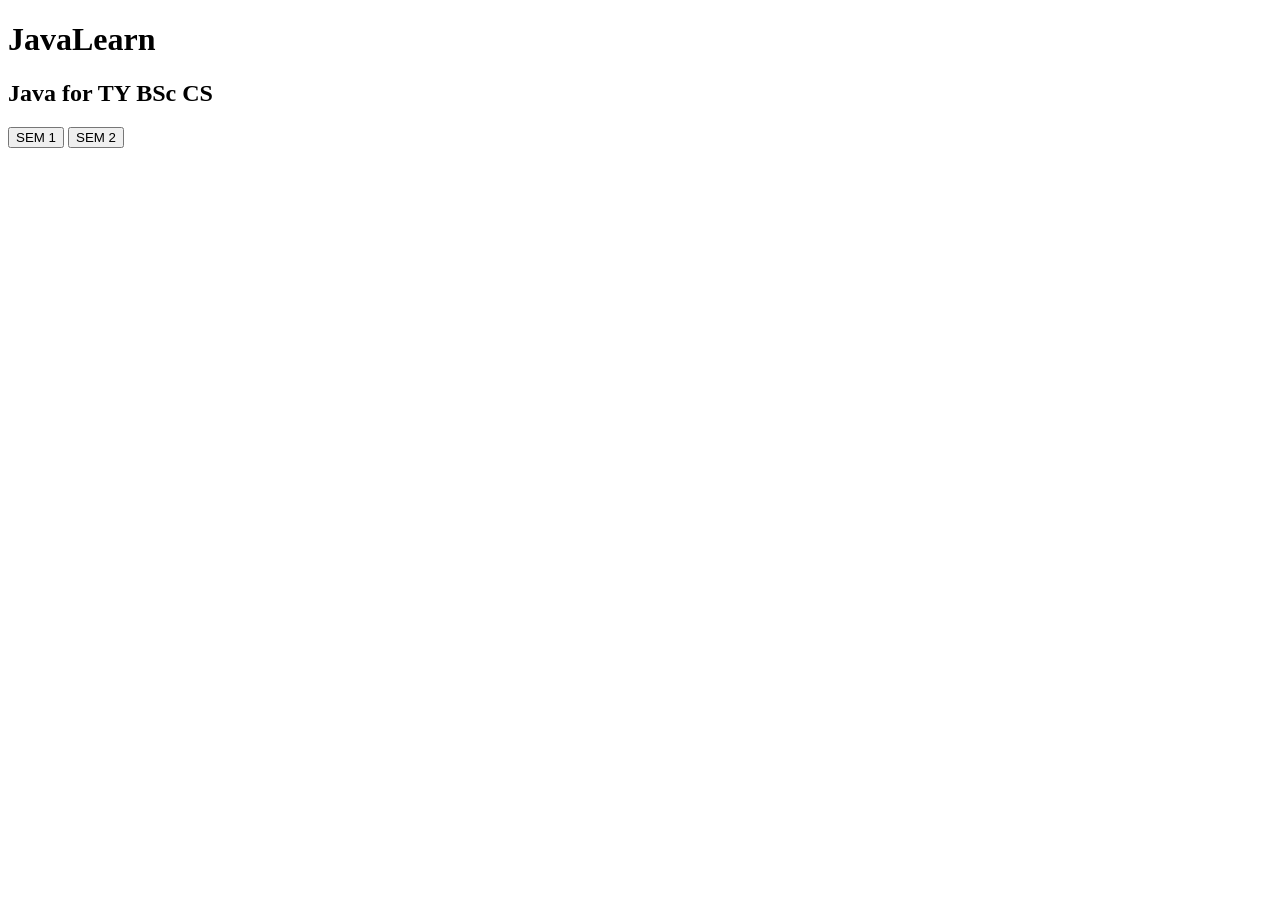
==== templates/home.html @ fbf09ed3 "Connect JavaLearn pages with Flask" ====
<!DOCTYPE html>
<html>

<head>
    <title>JavaLearn Home</title>
    <link rel="stylesheet" href="style.css">
</head>

<body>

    <h1>JavaLearn</h1>

    <h2>Java for TY BSc CS</h2>

    <button onclick="window.location.href='sem1.html'">
        SEM 1
    </button>

    <button onclick="window.location.href='sem2.html'">
        SEM 2
    </button>

</body>

</html>
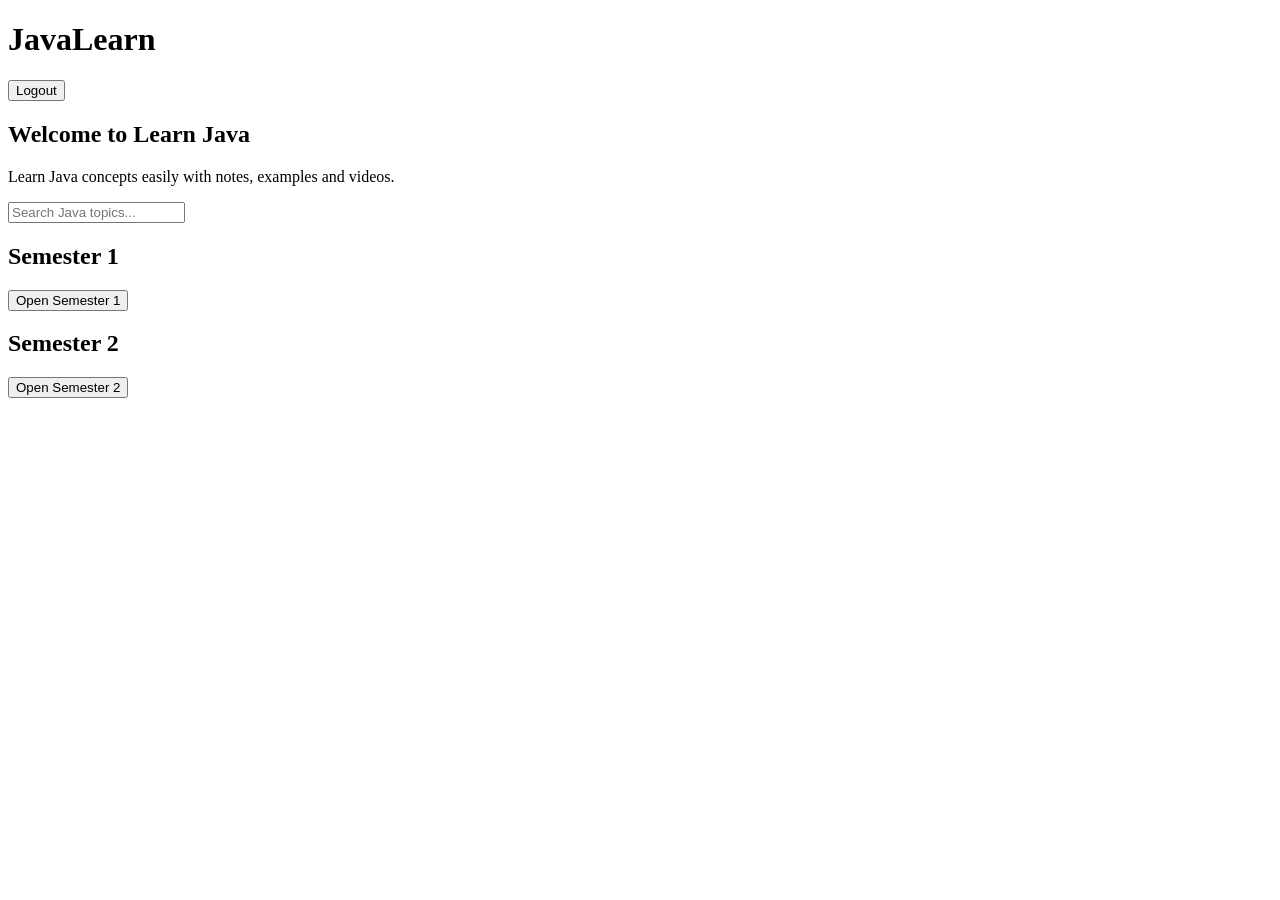
==== commit b6afeaaa: "Add clickable semester Java topics" ====
--- a/templates/home.html
+++ b/templates/home.html
@@ -3,23 +3,103 @@
 
 <head>
     <title>JavaLearn Home</title>
-    <link rel="stylesheet" href="style.css">
+
+    <link rel="stylesheet"
+          href="{{ url_for('static', filename='style.css') }}">
 </head>
 
-<body>
+<body class="dashboard-page">
 
-    <h1>JavaLearn</h1>
+    <header class="header">
 
-    <h2>Java for TY BSc CS</h2>
+        <h1>JavaLearn</h1>
 
-    <button onclick="window.location.href='sem1.html'">
-        SEM 1
-    </button>
+        <button class="logout-button"
+                onclick="window.location.href='/'">
+            Logout
+        </button>
 
-    <button onclick="window.location.href='sem2.html'">
-        SEM 2
-    </button>
+    </header>
 
+
+    <main class="container">
+
+        <section class="welcome">
+
+            <h2>Welcome to Learn Java</h2>
+
+            <p>
+                Learn Java concepts easily with notes,
+                examples and videos.
+            </p>
+
+        </section>
+
+
+        <!-- Search -->
+
+        <section class="search-section">
+
+            <input type="text"
+                   id="searchBox"
+                   placeholder="Search Java topics...">
+
+        </section>
+
+
+        <!-- Semesters -->
+
+        <div class="semester-container">
+
+            <div class="semester-card">
+
+                <h2>Semester 1</h2>
+
+                <button onclick="window.location.href='/sem1'">
+                    Open Semester 1
+                </button>
+
+            </div>
+
+
+            <div class="semester-card">
+
+                <h2>Semester 2</h2>
+
+                <button onclick="window.location.href='/sem2'">
+                    Open Semester 2
+                </button>
+
+            </div>
+
+        </div>
+
+    </main>
+<script>
+
+    const searchBox = document.getElementById("searchBox");
+
+    searchBox.addEventListener("keyup", function() {
+
+        let searchText = searchBox.value.toLowerCase();
+
+        let semesters = document.querySelectorAll(".semester-card");
+
+        semesters.forEach(function(semester) {
+
+            let text = semester.innerText.toLowerCase();
+
+            if (text.includes(searchText)) {
+                semester.style.display = "block";
+            } else {
+                semester.style.display = "none";
+            }
+
+        });
+
+    });
+
+</script>
 </body>
 
 </html>
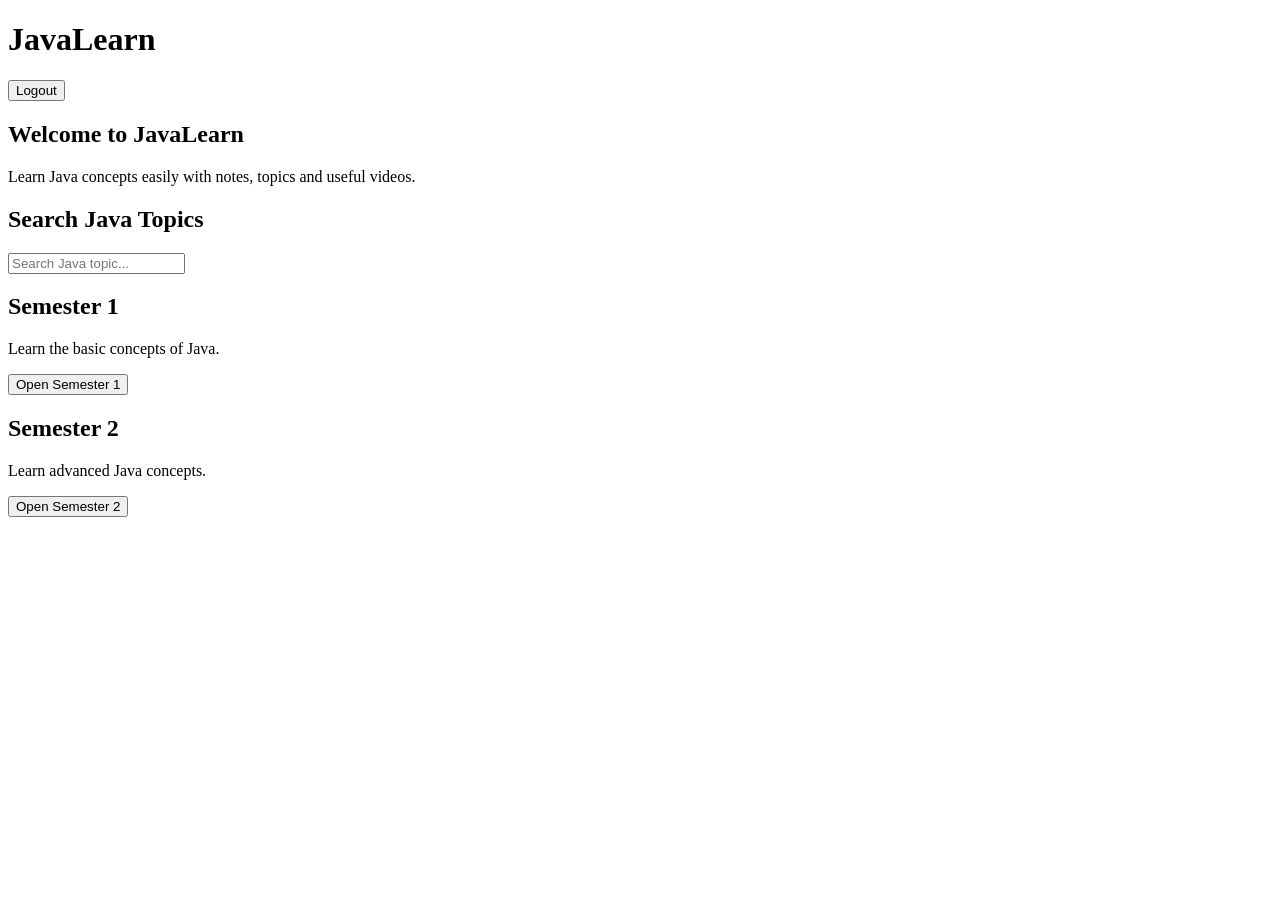
==== commit 317624aa: "Add Java topic search" ====
--- a/templates/home.html
+++ b/templates/home.html
@@ -2,10 +2,12 @@
 <html>
 
 <head>
+
     <title>JavaLearn Home</title>
 
     <link rel="stylesheet"
           href="{{ url_for('static', filename='style.css') }}">
+
 </head>
 
 <body class="dashboard-page">
@@ -24,13 +26,15 @@
 
     <main class="container">
 
+        <!-- Welcome -->
+
         <section class="welcome">
 
-            <h2>Welcome to Learn Java</h2>
+            <h2>Welcome to JavaLearn</h2>
 
             <p>
                 Learn Java concepts easily with notes,
-                examples and videos.
+                topics and useful videos.
             </p>
 
         </section>
@@ -39,10 +43,15 @@
         <!-- Search -->
 
         <section class="search-section">
+
+            <h2>Search Java Topics</h2>
 
             <input type="text"
                    id="searchBox"
-                   placeholder="Search Java topics...">
+                   placeholder="Search Java topic..."
+                   onkeyup="searchTopic()">
+
+            <div id="searchResult"></div>
 
         </section>
 
@@ -51,9 +60,16 @@
 
         <div class="semester-container">
 
+
+            <!-- Semester 1 -->
+
             <div class="semester-card">
 
                 <h2>Semester 1</h2>
+
+                <p>
+                    Learn the basic concepts of Java.
+                </p>
 
                 <button onclick="window.location.href='/sem1'">
                     Open Semester 1
@@ -62,9 +78,15 @@
             </div>
 
 
+            <!-- Semester 2 -->
+
             <div class="semester-card">
 
                 <h2>Semester 2</h2>
+
+                <p>
+                    Learn advanced Java concepts.
+                </p>
 
                 <button onclick="window.location.href='/sem2'">
                     Open Semester 2
@@ -75,31 +97,159 @@
         </div>
 
     </main>
-<script>
-
-    const searchBox = document.getElementById("searchBox");
-
-    searchBox.addEventListener("keyup", function() {
-
-        let searchText = searchBox.value.toLowerCase();
-
-        let semesters = document.querySelectorAll(".semester-card");
-
-        semesters.forEach(function(semester) {
-
-            let text = semester.innerText.toLowerCase();
-
-            if (text.includes(searchText)) {
-                semester.style.display = "block";
-            } else {
-                semester.style.display = "none";
+
+
+    <script>
+
+        function searchTopic() {
+
+            let search =
+                document.getElementById("searchBox").value.toLowerCase();
+
+            let result =
+                document.getElementById("searchResult");
+
+
+            if (search === "") {
+
+                result.innerHTML = "";
+
+                return;
             }
 
-        });
-
-    });
-
-</script>
+
+            let topics = [
+
+                {
+                    name: "Introduction to Java",
+                    semester: "Semester 1",
+                    link: "https://www.youtube.com/results?search_query=Telusko+Java+Introduction"
+                },
+
+                {
+                    name: "Java Basics",
+                    semester: "Semester 1",
+                    link: "https://www.youtube.com/results?search_query=Telusko+Java+Basics"
+                },
+
+                {
+                    name: "Variables and Data Types",
+                    semester: "Semester 1",
+                    link: "https://www.youtube.com/results?search_query=Telusko+Java+Variables+Data+Types"
+                },
+
+                {
+                    name: "Classes and Objects",
+                    semester: "Semester 1",
+                    link: "https://www.youtube.com/results?search_query=Telusko+Java+Classes+Objects"
+                },
+
+                {
+                    name: "Constructors",
+                    semester: "Semester 1",
+                    link: "https://www.youtube.com/results?search_query=Telusko+Java+Constructors"
+                },
+
+                {
+                    name: "Inheritance",
+                    semester: "Semester 1",
+                    link: "https://www.youtube.com/results?search_query=Telusko+Java+Inheritance"
+                },
+
+                {
+                    name: "Polymorphism",
+                    semester: "Semester 1",
+                    link: "https://www.youtube.com/watch?v=UMhqsoHREOQ"
+                },
+
+                {
+                    name: "Exception Handling",
+                    semester: "Semester 2",
+                    link: "https://www.youtube.com/watch?v=osEjmECD8bI"
+                },
+
+                {
+                    name: "File Handling",
+                    semester: "Semester 2",
+                    link: "https://www.youtube.com/results?search_query=Telusko+Java+File+Handling"
+                },
+
+                {
+                    name: "Multithreading",
+                    semester: "Semester 2",
+                    link: "https://www.youtube.com/results?search_query=Telusko+Java+Multithreading"
+                },
+
+                {
+                    name: "JDBC and Database Connectivity",
+                    semester: "Semester 2",
+                    link: "https://www.youtube.com/watch?v=txFAuhHELiE"
+                },
+
+                {
+                    name: "Collections in Java",
+                    semester: "Semester 2",
+                    link: "https://www.youtube.com/results?search_query=Telusko+Java+Collections"
+                },
+
+                {
+                    name: "Interfaces",
+                    semester: "Semester 2",
+                    link: "https://www.youtube.com/results?search_query=Telusko+Java+Interfaces"
+                }
+
+            ];
+
+
+            let found = topics.filter(function(topic) {
+
+                return topic.name
+                    .toLowerCase()
+                    .includes(search);
+
+            });
+
+
+            if (found.length === 0) {
+
+                result.innerHTML =
+                    "<p class='no-result'>No Java topic found.</p>";
+
+                return;
+            }
+
+
+            result.innerHTML = "";
+
+
+            found.forEach(function(topic) {
+
+                result.innerHTML += `
+
+                    <div class="search-result">
+
+                        <h3>${topic.name}</h3>
+
+                        <p>📚 ${topic.semester}</p>
+
+                        <a href="${topic.link}"
+                           target="_blank"
+                           class="youtube-button">
+
+                            Watch on YouTube
+
+                        </a>
+
+                    </div>
+
+                `;
+
+            });
+
+        }
+
+    </script>
+
 </body>
 
 </html>
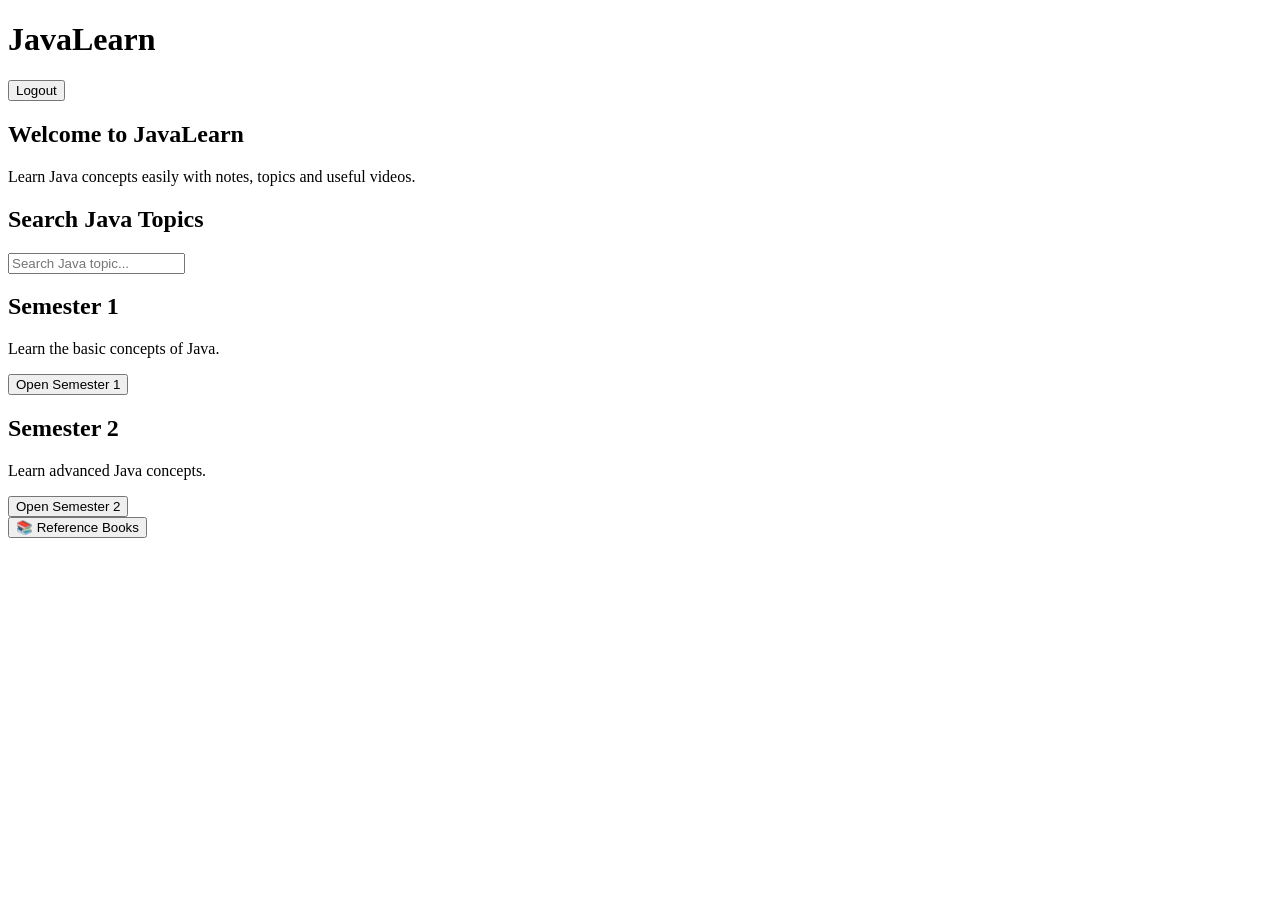
==== commit 036a2a75: "Add login and registration popup messages" ====
--- a/templates/home.html
+++ b/templates/home.html
@@ -94,6 +94,13 @@
 
             </div>
 
+            <div class="books-link">
+
+    <button onclick="window.location.href='/books'">
+        📚 Reference Books
+    </button>
+
+</div>
         </div>
 
     </main>
